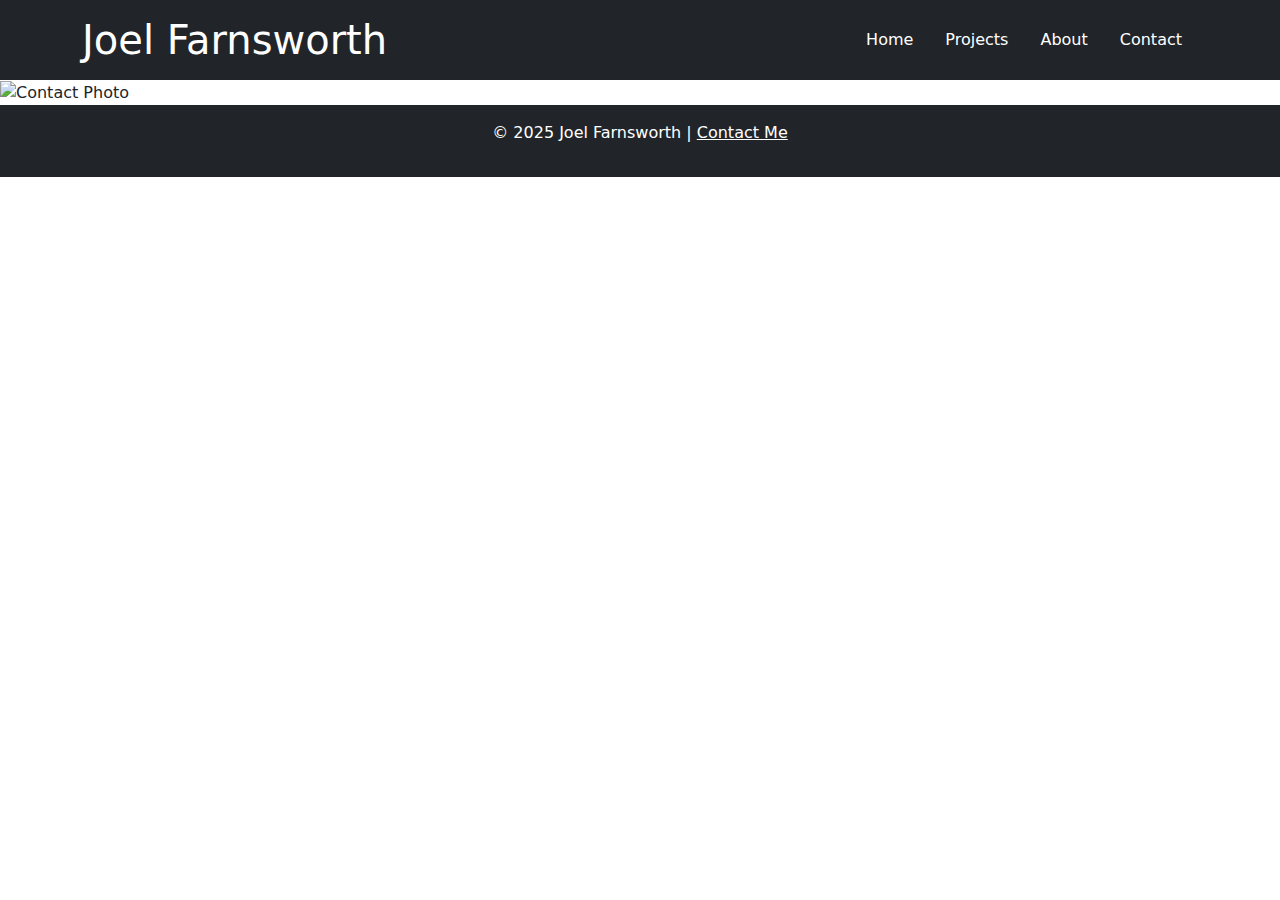
==== contact.html @ 894de6de "image" ====
<!DOCTYPE html>
<html lang="en">
    <head>
        <meta charset="UTF-8">
        <meta name="viewport" content="width=device-width, initial-scale=1.0">
        <title>Contact | Joel Farnsworth</title>
        <link rel="stylesheet" href="https://cdn.jsdelivr.net/npm/bootstrap@5.3.0/dist/css/bootstrap.min.css">
        <link rel="stylesheet" href="styles.css">
        <link rel="stylesheet" href="css/contact.css"> <!-- New Contact Page CSS -->
    </head>
    
    <body class="contact-page">
        <header class="sticky-top bg-dark text-white py-3">
            <nav class="container d-flex justify-content-between align-items-center">
                <h1 class="m-0">Joel Farnsworth</h1>
                <ul class="nav">
                    <li class="nav-item"><a class="nav-link text-white" href="index.html">Home</a></li>
                    <li class="nav-item"><a class="nav-link text-white" href="projects.html">Projects</a></li>
                    <li class="nav-item"><a class="nav-link text-white" href="about.html">About</a></li>
                    <li class="nav-item"><a class="nav-link text-white active" href="contact.html">Contact</a></li>
                </ul>
            </nav>
        </header>

        <!-- Hero Section -->
        <section>
            <div>
                <img src="C:\Users\jsfar\OneDrive\Desktop\githubPortfolio\JoelSFar.github.io\contact-us_36325-2135 (1).png" alt="Contact Photo">
            </div>
        </section>

        <footer class="bg-dark text-white text-center py-3">
            <p>&copy; 2025 Joel Farnsworth | 
                <a href="mailto:jsfarnsworth01@gmail.com" class="text-white">Contact Me</a>
            </p>
        </footer>
    </body>
</html>
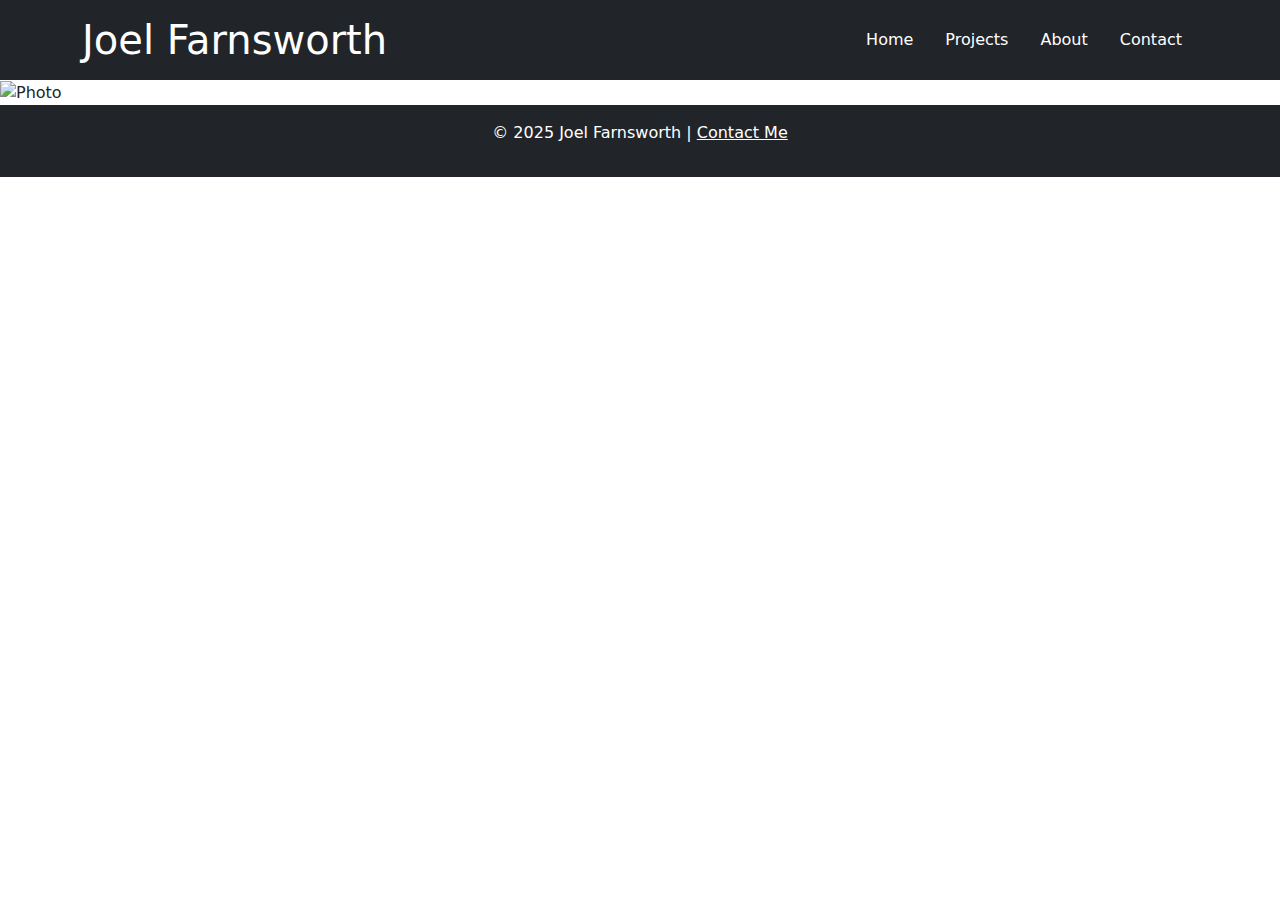
==== commit fdc81ad8: "p" ====
--- a/contact.html
+++ b/contact.html
@@ -25,7 +25,7 @@
         <!-- Hero Section -->
         <section>
             <div>
-                <img src="C:\Users\jsfar\OneDrive\Desktop\githubPortfolio\JoelSFar.github.io\contact-us_36325-2135 (1).png" alt="Contact Photo">
+                <img src="C:\Users\jsfar\OneDrive\Desktop\githubPortfolio\JoelSFar.github.io\contact-us_36325-2135 (1).png" alt="Photo">
             </div>
         </section>
 
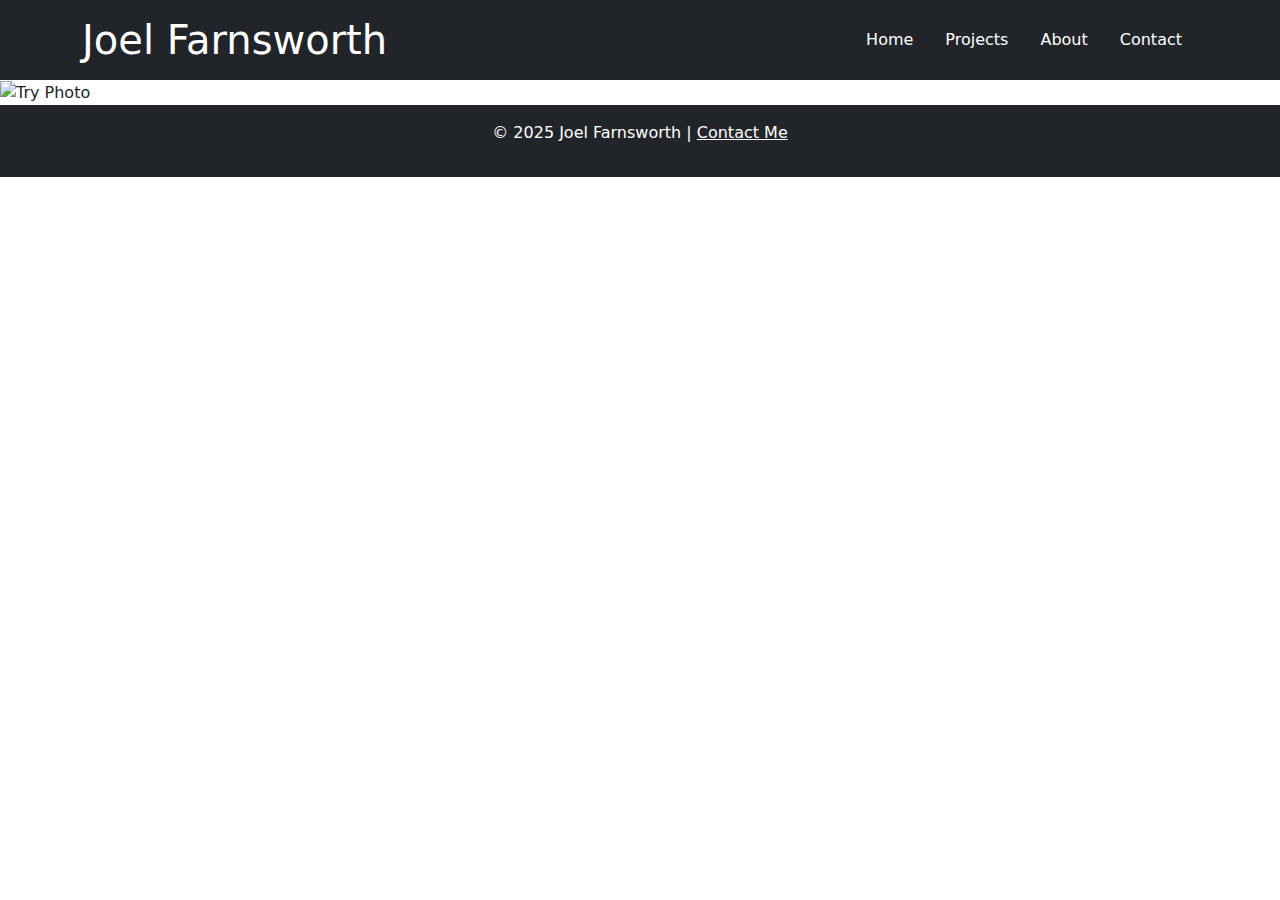
==== commit 874e4d6d: "efasd" ====
--- a/contact.html
+++ b/contact.html
@@ -25,7 +25,7 @@
         <!-- Hero Section -->
         <section>
             <div>
-                <img src="C:\Users\jsfar\OneDrive\Desktop\githubPortfolio\JoelSFar.github.io\contact-us_36325-2135 (1).png" alt="Photo">
+                <img src="contact-us_36325-2135.png" alt=" Try Photo">
             </div>
         </section>
 
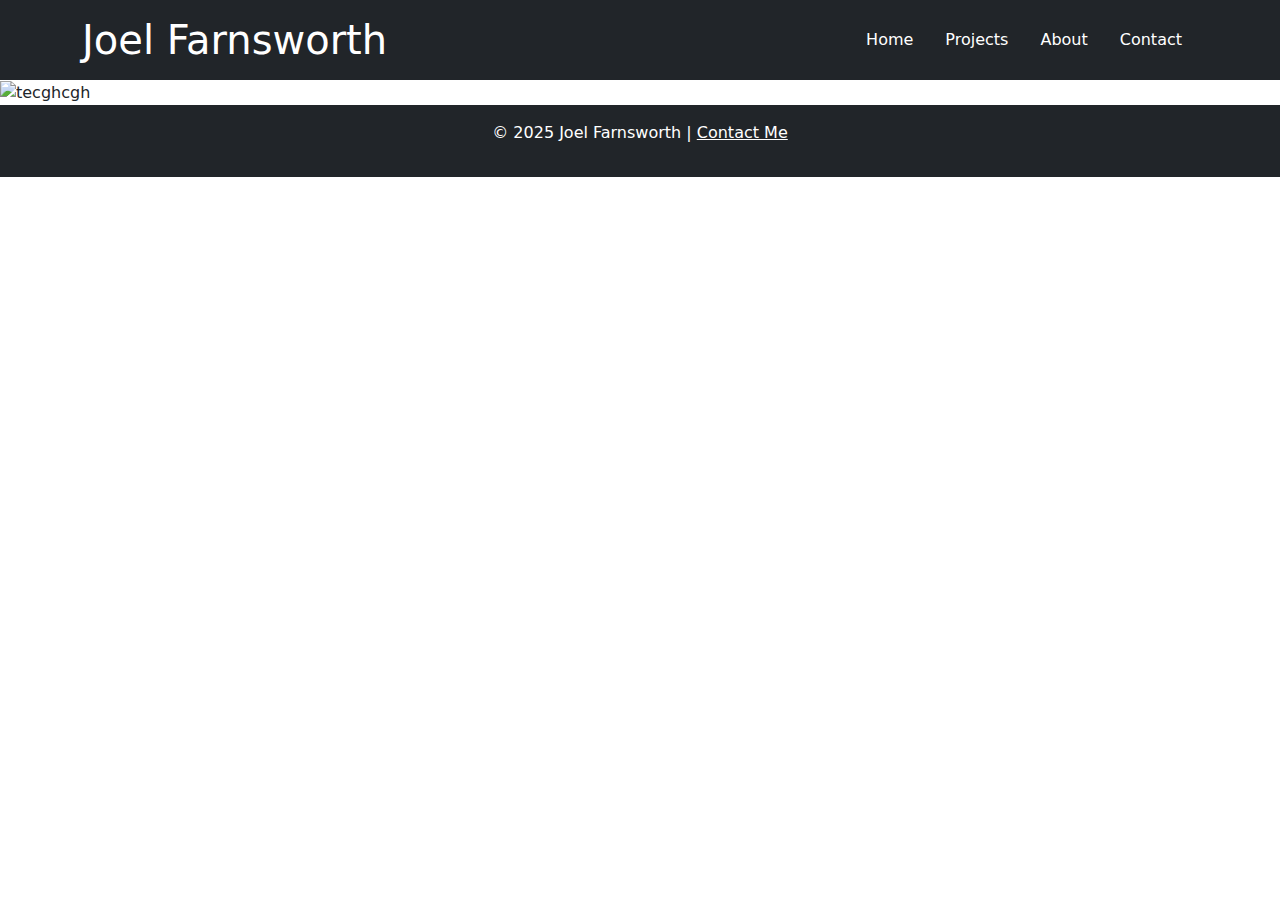
==== commit c218c787: "hhkhk" ====
--- a/contact.html
+++ b/contact.html
@@ -25,7 +25,7 @@
         <!-- Hero Section -->
         <section>
             <div>
-                <img src="contact-us_36325-2135.png" alt=" Try Photo">
+                <img src="https://images.search.yahoo.com/images/view;_ylt=Awr9.gtsWZZnVgQBFM.JzbkF;_ylu=c2VjA3NyBHNsawNpbWcEb2lkAzZkZjY2ZTE5ZjdhZGQ4MDMxZDA5YTg4MjBhMDUwMTFlBGdwb3MDNDEEaXQDYmluZw--?back=https%3A%2F%2Fimages.search.yahoo.com%2Fsearch%2Fimages%3Fp%3Dcontact%2Bimage%26ei%3DUTF-8%26type%3DE210US714G0%26fr%3Dmcafee%26fr2%3Dp%253As%252Cv%253Ai%252Cm%253Asb-top%26tab%3Dorganic%26ri%3D41&w=2560&h=1257&imgurl=cdvrallyes.fr%2Fwp-content%2Fuploads%2F2020%2F09%2Fcontact-us-scaled.jpg&rurl=https%3A%2F%2Fcdvrallyes.fr%2Findex.php%2Fcontact%2F&size=1647KB&p=contact+image&oid=6df66e19f7add8031d09a8820a05011e&fr2=p%3As%2Cv%3Ai%2Cm%3Asb-top&fr=mcafee&tt=Contact+-+CDV+Rallyes+%3A+team-building+et+animations+connect%C3%A9es&b=0&ni=250&no=41&ts=&tab=organic&sigr=7MNVcbpHtlky&sigb=Xy4WhLIryLRI&sigi=.0_OTPDROAyh&sigt=9UvEAW0WJtHY&.crumb=zDTru/BemSW&fr=mcafee&fr2=p%3As%2Cv%3Ai%2Cm%3Asb-top&type=E210US714G0" alt=" tecghcgh">
             </div>
         </section>
 
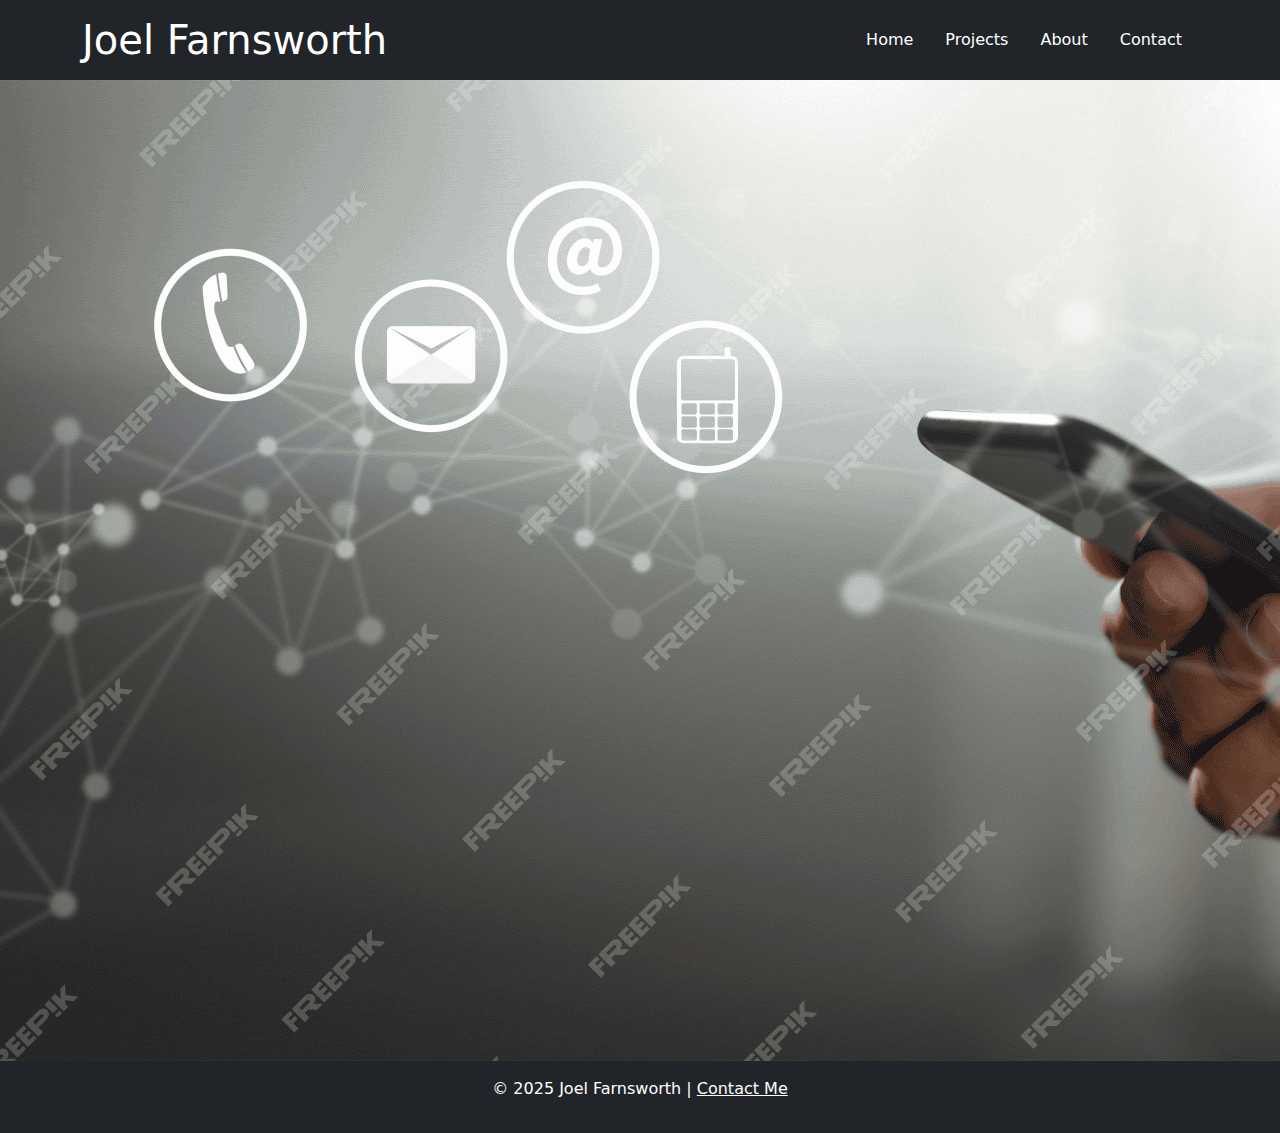
==== commit 898cdc57: "My Contact Photo" ====
--- a/contact.html
+++ b/contact.html
@@ -25,7 +25,7 @@
         <!-- Hero Section -->
         <section>
             <div>
-                <img src="https://images.search.yahoo.com/images/view;_ylt=Awr9.gtsWZZnVgQBFM.JzbkF;_ylu=c2VjA3NyBHNsawNpbWcEb2lkAzZkZjY2ZTE5ZjdhZGQ4MDMxZDA5YTg4MjBhMDUwMTFlBGdwb3MDNDEEaXQDYmluZw--?back=https%3A%2F%2Fimages.search.yahoo.com%2Fsearch%2Fimages%3Fp%3Dcontact%2Bimage%26ei%3DUTF-8%26type%3DE210US714G0%26fr%3Dmcafee%26fr2%3Dp%253As%252Cv%253Ai%252Cm%253Asb-top%26tab%3Dorganic%26ri%3D41&w=2560&h=1257&imgurl=cdvrallyes.fr%2Fwp-content%2Fuploads%2F2020%2F09%2Fcontact-us-scaled.jpg&rurl=https%3A%2F%2Fcdvrallyes.fr%2Findex.php%2Fcontact%2F&size=1647KB&p=contact+image&oid=6df66e19f7add8031d09a8820a05011e&fr2=p%3As%2Cv%3Ai%2Cm%3Asb-top&fr=mcafee&tt=Contact+-+CDV+Rallyes+%3A+team-building+et+animations+connect%C3%A9es&b=0&ni=250&no=41&ts=&tab=organic&sigr=7MNVcbpHtlky&sigb=Xy4WhLIryLRI&sigi=.0_OTPDROAyh&sigt=9UvEAW0WJtHY&.crumb=zDTru/BemSW&fr=mcafee&fr2=p%3As%2Cv%3Ai%2Cm%3Asb-top&type=E210US714G0" alt=" tecghcgh">
+                <img src="contactPhoto.png" alt="My Contact Photo">
             </div>
         </section>
 
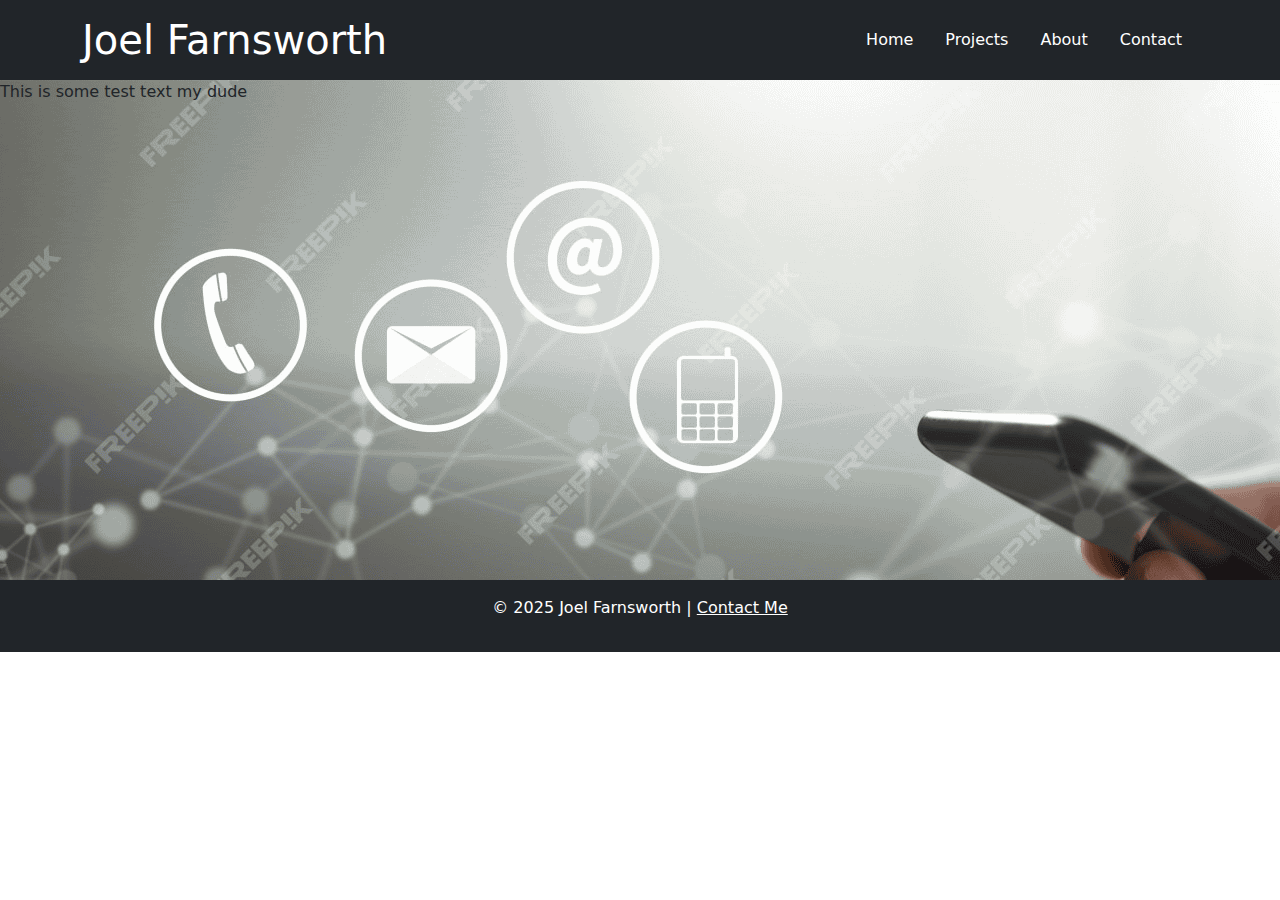
==== commit c4a8ab89: "test" ====
--- a/contact.html
+++ b/contact.html
@@ -23,9 +23,9 @@
         </header>
 
         <!-- Hero Section -->
-        <section>
+        <section style="background-image: url('contactPhoto.png'); width: 100%; height: 500px;">
             <div>
-                <img src="contactPhoto.png" alt="My Contact Photo">
+                <p>This is some test text my dude</p>
             </div>
         </section>
 
